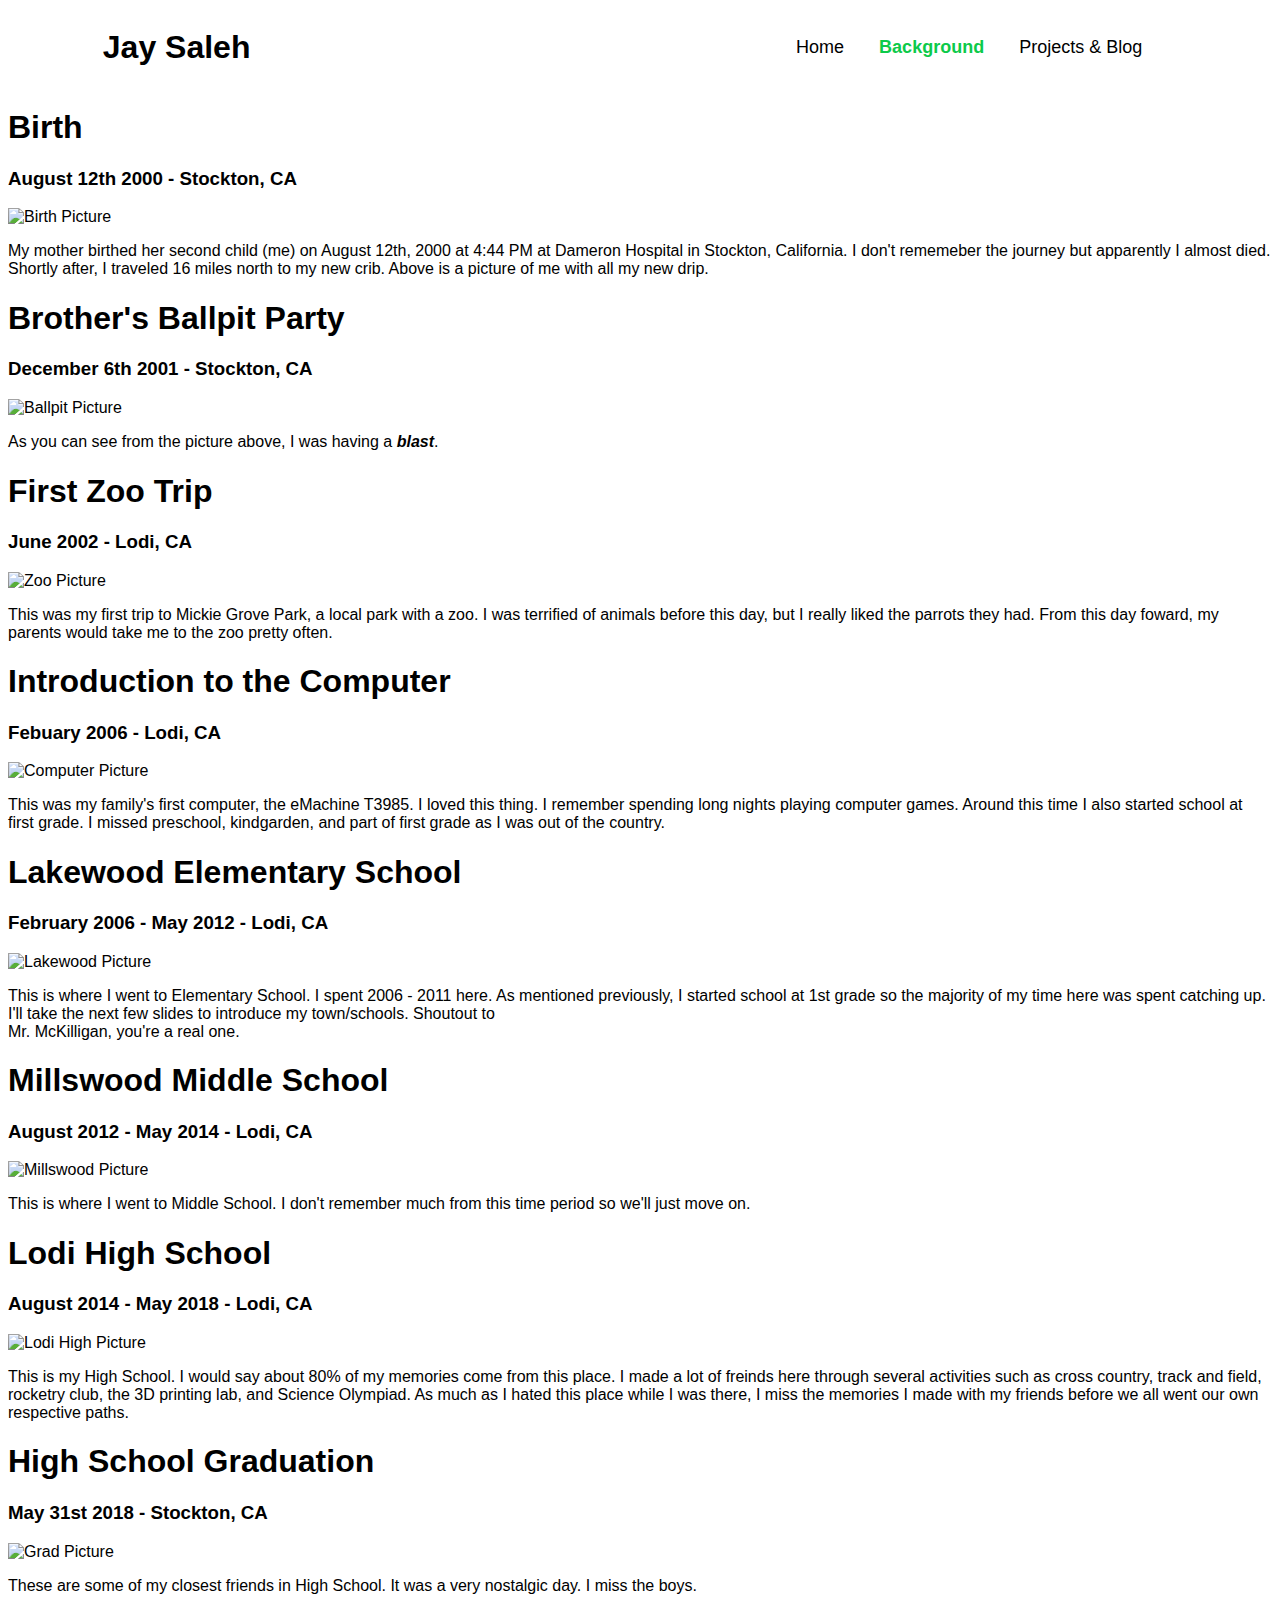
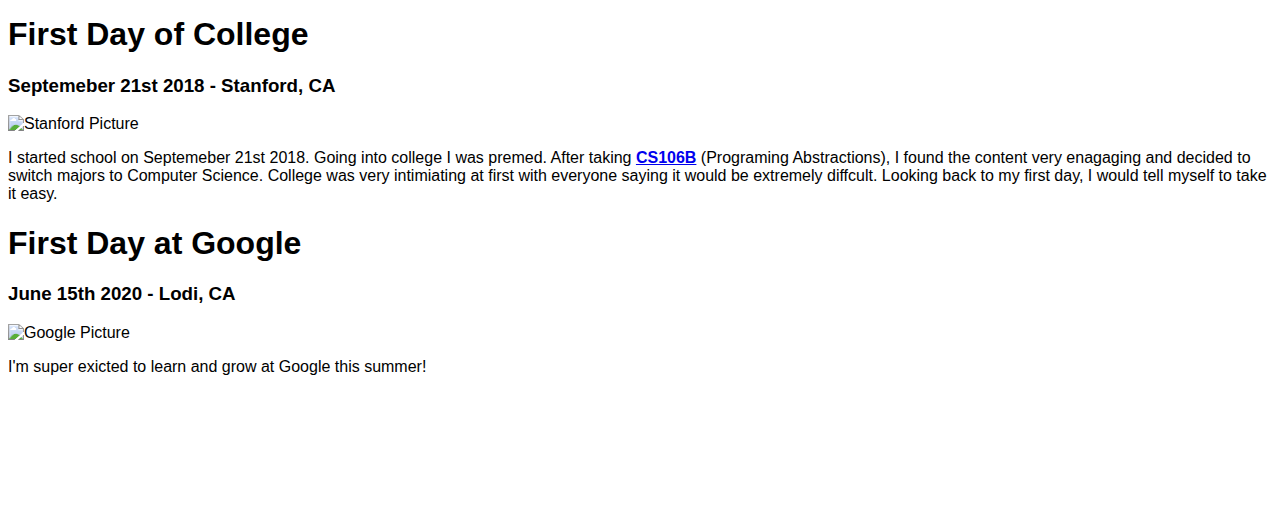
==== portfolio/src/main/webapp/back.html @ a0097732 "renamed files" ====
<!-- TODO: Remove optional tags in all html files
     TODO: Look into creating an enum for plusSlides(-1/1)
 -->
<!DOCTYPE html>
<html>
  <head>
    <meta charset="UTF-8">
    <title>Jay Saleh - Background</title>
    <link rel="stylesheet" href="style.css">
    <script src="https://kit.fontawesome.com/3e46bf8e63.js" crossorigin="anonymous"></script>
  <head>
  <body id="container">
    <div id="content-wrap">
      <header id="header">
        <h1>Jay Saleh</h1>
        <ul>
          <li><a href="#">Home</a><li>
          <li><a href="#" id="selected">Background</a><li>
          <li><a href="#">Projects & Blog</a><li>
        </ul>
      </header>
      <div id="slideshow-container">
        <a class="fas fa-arrow-left fas-3x" onclick="plusSlide(-1)"></a>
        <div class="mySlides fade">
          <h1>Birth</h1>
          <h3>August 12th 2000 - Stockton, CA</h1>
          <img src="../images/jay-birth.jpg" alt="Birth Picture" class="img-60">
          <p>
            My mother birthed her second child (me) on August 12th, 2000 at 4:44 PM at Dameron Hospital in Stockton, California. 
            I don't rememeber the journey but apparently I almost died. Shortly after, I traveled 16 miles north to my new crib. 
            Above is a picture of me with all my new drip.
          </p>
        </div>
        <div class="mySlides fade">
          <h1>Brother's Ballpit Party</h1>
          <h3>December 6th 2001 - Stockton, CA</h1>
          <img src="../images/jay-ballpit.jpg" alt="Ballpit Picture" class="img-60">
          <p>As you can see from the picture above, I was having a <b><i>blast</i></b>.</p>
        </div>
        <div class="mySlides fade">
          <h1>First Zoo Trip</h1>
          <h3>June 2002 - Lodi, CA</h1>
          <img src="../images/jay-zoo.jpg" alt="Zoo Picture" class="img-60">
          <p>
            This was my first trip to Mickie Grove Park, a local park with a zoo. I was terrified of animals before this day, but 
            I really liked the parrots they had. From this day foward, my parents would take me to the zoo pretty often.
          </p>
        </div>
        <div class="mySlides fade">
          <h1>Introduction to the Computer</h1>
          <h3>Febuary 2006 - Lodi, CA</h1>
          <img src="../images/emachine.jpg" alt="Computer Picture" class="img-60">
          <p>
            This was my family's first computer, the eMachine T3985. I loved this thing. I remember spending long nights playing
            computer games. Around this time I also started school at first grade. I missed preschool, kindgarden, and part of
            first grade as I was out of the country.
          </p>
        </div>
        <div class="mySlides fade">
          <h1>Lakewood Elementary School</h1>
          <h3>February 2006 - May 2012 - Lodi, CA</h1>
          <img src="../images/lakewood.jpg" alt="Lakewood Picture" class="img-60">
          <p>
            This is where I went to Elementary School. I spent 2006 - 2011 here. As mentioned previously, I started school at 1st grade
            so the majority of my time here was spent catching up. I'll take the next few slides to introduce my town/schools.
            Shoutout to <br> Mr. McKilligan, you're a real one.
          </p>
        </div>
        <div class="mySlides fade">
          <h1>Millswood Middle School</h1>
          <h3>August 2012 - May 2014 - Lodi, CA</h1>
          <img src="../images/millswood.jpg" alt="Millswood Picture" class="img-80">
          <p>This is where I went to Middle School. I don't remember much from this time period so we'll just move on.</p>
        </div>
        <div class="mySlides fade">
          <h1>Lodi High School</h1>
          <h3>August 2014 - May 2018 - Lodi, CA</h1>
          <img src="../images/lodihigh.jpg" alt="Lodi High Picture" class="img-60">
          <p>
            This is my High School. I would say about 80% of my memories come from this place. I made a lot of freinds here through 
            several activities such as cross country, track and field, rocketry club, the 3D printing lab, and Science Olympiad. As 
            much as I hated this place while I was there, I miss the memories I made with my friends before we all went our own respective paths.
          </p>
        </div>
        <div class="mySlides fade">
          <h1>High School Graduation</h1>
          <h3>May 31st 2018 - Stockton, CA</h1>
          <img src="../images/grad.jpg" alt="Grad Picture" class="img-75">
          <p>These are some of my closest friends in High School. It was a very nostalgic day. I miss the boys.</p>
        </div>
        <div class="mySlides fade">
          <h1>First Day of College</h1>
          <h3>Septemeber 21st 2018 - Stanford, CA</h1>
          <img src="../images/stanford.jpg" alt="Stanford Picture" class="img-75">
          <p>
            I started school on Septemeber 21st 2018. Going into college I was premed. After taking <b><a href="https://web.stanford.edu/class/cs106b/" target="_blank" id="cs-link">CS106B</a></b> (Programing Abstractions), I found the content very enagaging 
            and decided to switch majors to Computer Science. College was very intimiating at first with everyone saying it would be extremely 
            diffcult. Looking back to my first day, I would tell myself to take it easy.
          </p>
        </div>
        <div class="mySlides fade">
          <h1>First Day at Google</h1>
          <h3>June 15th 2020 - Lodi, CA</h1>
          <img src="../images/google.jpg" alt="Google Picture" class="img-50">
          <p>I'm super exicted to learn and grow at Google this summer!</p>
        </div>  
        <a class="fas fa-arrow-right fas-3x" onclick="plusSlide(1)"></a>
      </div>
      <br>
      <div class="dot-container">
        <span class="dot" onclick="currentSlide(1)"></span>
        <span class="dot" onclick="currentSlide(2)"></span>
        <span class="dot" onclick="currentSlide(3)"></span>
        <span class="dot" onclick="currentSlide(4)"></span>
        <span class="dot" onclick="currentSlide(5)"></span>
        <span class="dot" onclick="currentSlide(6)"></span>
        <span class="dot" onclick="currentSlide(7)"></span>
        <span class="dot" onclick="currentSlide(8)"></span>
        <span class="dot" onclick="currentSlide(9)"></span>
        <span class="dot" onclick="currentSlide(10)"></span>
      </div>
    </div>
  </body>
  <footer id="footer">
    <a href="https://instagram.com/jaysaleh_" target="_blank" class="fa fa-instagram fa-2x"</a>
    <a href="https://twitter.com/j_saleh6" target="_blank" class="fa fa-twitter fa-2x"</a>
    <a href="https://facebook.com/jay.saleh.777/" target="_blank" class="fa fa-facebook fa-2x"</a>
    <a href="https://linkedin.com/in/jay-saleh" target="_blank" class="fa fa-linkedin fa-2x"</a>
    <a href="https://github.com/jaysaleh" target="_blank" class="fa fa-github fa-2x"></a>
  </footer>
  <script src="script.js"></script>
</html>
---- portfolio/src/main/webapp/style.css ----
* {
  font-family: Helvetica;
}

/* Container styling */
#container {
  position: relative;
  min-height: 100vh;
}

#content-wrap {
  padding-bottom: 100px;
}

/* Header styling */
#header {
  align-items: center;
  display: flex;
  flex-direction: row;
  justify-content: space-between;
  margin: 0 auto 0 auto;
}

#header h1 {
  font-weight: 600;
}

#header ul {
  display: flex;
  flex-direction: row;
  list-style:none;
}

#header a {
  color: #000000;
  font-size: 18px;
  font-weight: 200;
  padding-right: 35px;
  text-decoration: none;
}

#selected {
  color: #0cca4a !important;
  font-weight: bold !important;
}

/* Body styling */
#body {
  align-items: center;
  display: flex;
  flex-direction: row;
  justify-content: space-around;
  margin: 0 auto 0 auto;
}

#body-img {
  width: 27.5%;
}

#body-img img {
  height: 100%;
  width: 100%;
}

#body-text {
  width: 50%;
}

#body-text h1{
  color: #f6543c;
}

/* a tag styling */
a:visited{
  color: #000000;
}

a:hover{
  color: #f6543c !important;
}

/* Footer styling */
#footer {
  align-items: center;
  bottom: 0;
  display: flex;
  flex-direction: row;
  height: 100px;
  justify-content: center;
  margin-left: auto;
  margin-right: auto;
  position: absolute;
  width: 100%;
}

/* Social media icons styling */
.fa {
  font-size: 50px;
  padding: 10px;
  text-align: center;
  text-decoration: none;
  width: 50px;
}

.fa:hover {
  color: #0cca4a !important;
  opacity: 0.7;
}

/* Window resizing contstraints */
@media (min-width:800px) {
  #header {
    width: 95% !important;
  }
  #body {
    width: 85% !important;
  }  
  #body-text h1 {
    font-size: 35px !important;
  }
  #body-text p {
    font-size: 18px !important;
  }
  #body {
    padding-top: 125px !important;
  }
}

@media (min-width:1200px) {
  #header {
    width: 85% !important;
  }
  #body {
    width: 75% !important;
  }  
  #body-text h1 {
    font-size: 45px !important;
  }
  #body-text p {
    font-size: 22px !important;
  }
  #body {
    padding-top: 225px !important;
  }
}

@media (min-width:1600px) {
  #header {
    width: 75% !important;
  }
  #body {
    width: 60% !important;
  }  
  #body-text h1 {
    font-size: 55px !important;
  }
  #body-text p {
    font-size: 26px !important;
  }
  #body {
    padding-top: 325px !important;
  }
}
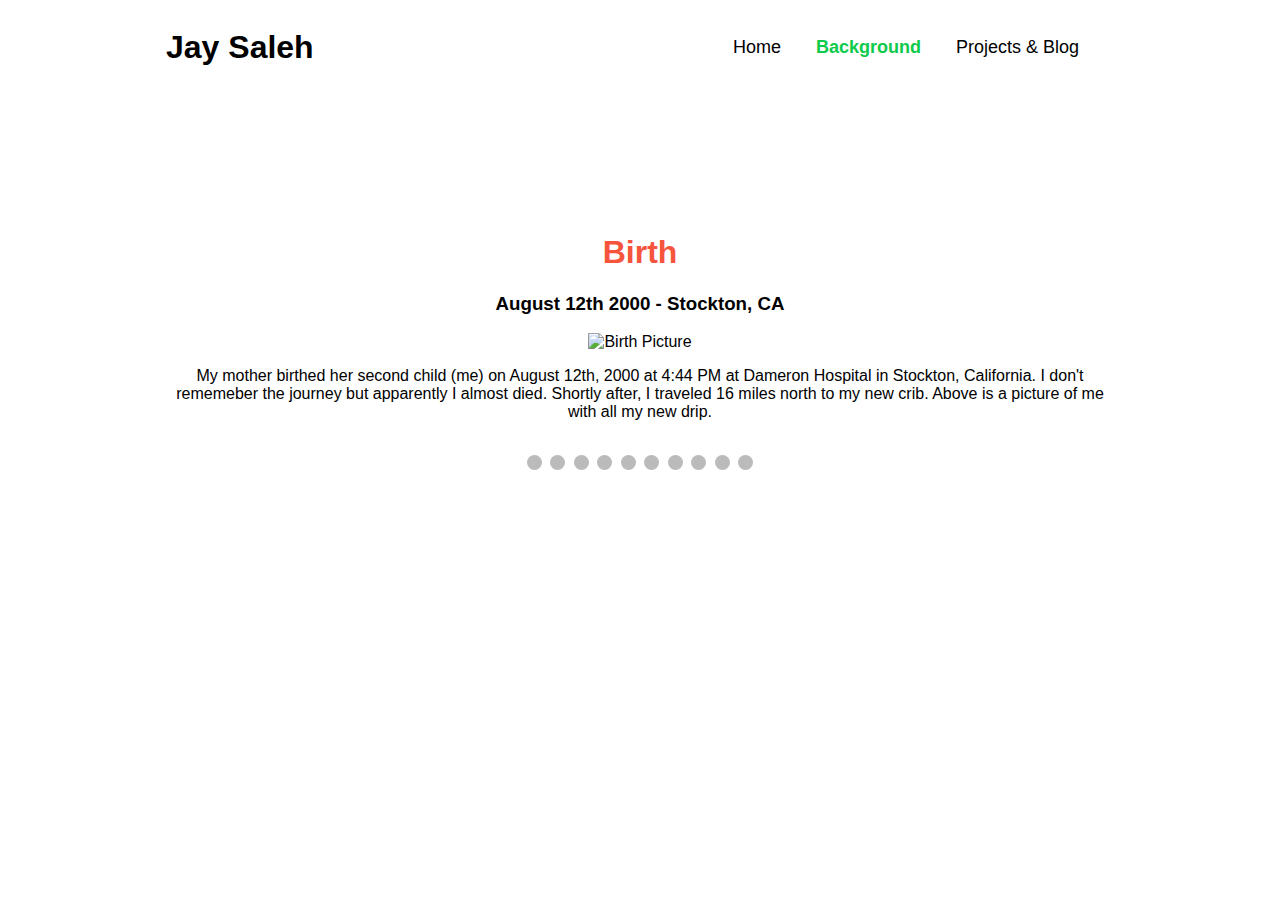
==== commit 9f1f9069: "added page linking" ====
--- a/portfolio/src/main/webapp/back.html
+++ b/portfolio/src/main/webapp/back.html
@@ -6,7 +6,7 @@
   <head>
     <meta charset="UTF-8">
     <title>Jay Saleh - Background</title>
-    <link rel="stylesheet" href="style.css">
+    <link rel="stylesheet" href="back-style.css">
     <script src="https://kit.fontawesome.com/3e46bf8e63.js" crossorigin="anonymous"></script>
   <head>
   <body id="container">
@@ -14,9 +14,9 @@
       <header id="header">
         <h1>Jay Saleh</h1>
         <ul>
-          <li><a href="#">Home</a><li>
-          <li><a href="#" id="selected">Background</a><li>
-          <li><a href="#">Projects & Blog</a><li>
+          <li><a href="index.html">Home</a><li>
+          <li><a href="back.html" id="selected">Background</a><li>
+          <li><a href="blog.html">Projects & Blog</a><li>
         </ul>
       </header>
       <div id="slideshow-container">
@@ -128,5 +128,5 @@
     <a href="https://linkedin.com/in/jay-saleh" target="_blank" class="fa fa-linkedin fa-2x"</a>
     <a href="https://github.com/jaysaleh" target="_blank" class="fa fa-github fa-2x"></a>
   </footer>
-  <script src="script.js"></script>
+  <script src="back-script.js"></script>
 </html>
--- a/portfolio/src/main/webapp/back-style.css
+++ b/portfolio/src/main/webapp/back-style.css
@@ -0,0 +1,218 @@
+* { 
+  box-sizing: border-box;
+  font-family: Helvetica;
+}
+
+/* <a> styling */
+a:hover {
+  color: #f6543c !important;
+}
+
+a:visited {
+  color: #000;
+}
+
+.active, 
+.dot:hover {
+  background-color: #717171;
+}
+
+/* Container styling */
+#container {
+  position: relative;
+  min-height: 100vh;
+}
+
+#content-wrap {
+  padding-bottom: 100px;
+}
+
+/* Link styling */
+#cs-link {
+  text-decoration: none;
+}
+
+/* Dot styling */
+.dot {
+  background-color: #bbb;
+  border-radius: 50%;
+  cursor: pointer;
+  display: inline-block;
+  height: 15px;
+  margin: 0 2px;
+  transition: background-color 0.6s ease;
+  width: 15px;
+}
+
+.dot-container {
+  text-align: center;
+}
+
+/* Button styling */
+.fas {
+  font-size: 50px;
+  padding: 10px;
+  text-align: center;
+  text-decoration: none;
+  width: 50px;
+}
+
+.fas:hover {
+  color: #f6543c;
+  opacity: 0.3;
+}
+
+/* Social media icon styling */
+.fa {
+  font-size: 50px;
+  padding: 10px;
+  text-align: center;
+  text-decoration: none;
+  width: 50px;
+}
+
+.fa:hover {
+  color: #0cca4a !important;
+  opacity: 0.7;
+}
+
+/* Fade styling */
+.fade {
+  animation-duration: 1.5s;
+  animation-name: fade;
+  -webkit-animation-duration: 1.5s;
+  -webkit-animation-name: fade;
+}
+
+/* Footer styling */
+#footer {
+  align-items: center;
+  bottom: 0px;
+  display: flex;
+  flex-direction: row;
+  height: 100px;
+  justify-content: center;
+  margin-left: auto;
+  margin-right: auto;
+  margin-top: 20px;
+  position: absolute;
+  width: 100%;
+}
+
+/* Header styling */
+#header {
+  align-items: center;
+  display: flex;
+  flex-direction: row;
+  justify-content: space-between;
+  margin-left: auto;
+  margin-right: auto;
+  width: 75%;
+}
+
+#header a {
+  color: #000;
+  font-size: 18px;
+  font-weight: 200;
+  padding-right: 35px;
+  text-decoration: none;
+}
+
+#header h1 {
+  font-weight: 600;
+}
+
+#header ul {
+  display: flex;
+  flex-direction: row;
+  list-style:none;
+}
+
+/* Image styling */
+.img-50 {
+  height: 50%;
+  width: 50%;
+}
+
+.img-60 {
+  height: 60%;
+  width: 60%;
+}
+
+.img-75 {
+  height: 75%;
+  width: 75%;
+}
+
+.img-80 {
+  height: 80%;
+  width: 80%;
+}
+
+/* mySlides styling */
+.mySlides {
+  display: none;
+  text-align: center;
+}
+
+.mySlides h1 {
+  color: #f6543c;
+  text-align: center;
+}
+
+.mySlides h3 {
+  text-align: center;
+}
+
+/* Selected page styling */
+#selected {
+  color: #0cca4a !important;
+  font-weight: bold !important;
+}
+
+/* Slide container styling */
+#slideshow-container {
+  align-items: center;
+  display: flex;
+  justify-content: space-around;
+  margin: auto;
+  max-width: 1000px;
+}
+
+/* Fading animations */
+@-webkit-keyframes fade {
+  from {
+    opacity: .4;
+  }
+  to {
+    opacity: 1;
+  }
+}
+
+@keyframes fade {
+  from {
+    opacity: .4;
+  }
+  to {
+    opacity: 1;
+  }
+}
+
+/* Resizing constraints */
+@media (min-width:800px) {
+  #slideshow-container {
+    padding-top: 50px !important;
+  }
+}
+
+@media (min-width:1200px) {
+  #slideshow-container {
+    padding-top: 125px !important;
+  }
+}
+
+@media (min-width:1600px) {
+  #slideshow-container {
+    padding-top: 200px !important;
+  }
+}
